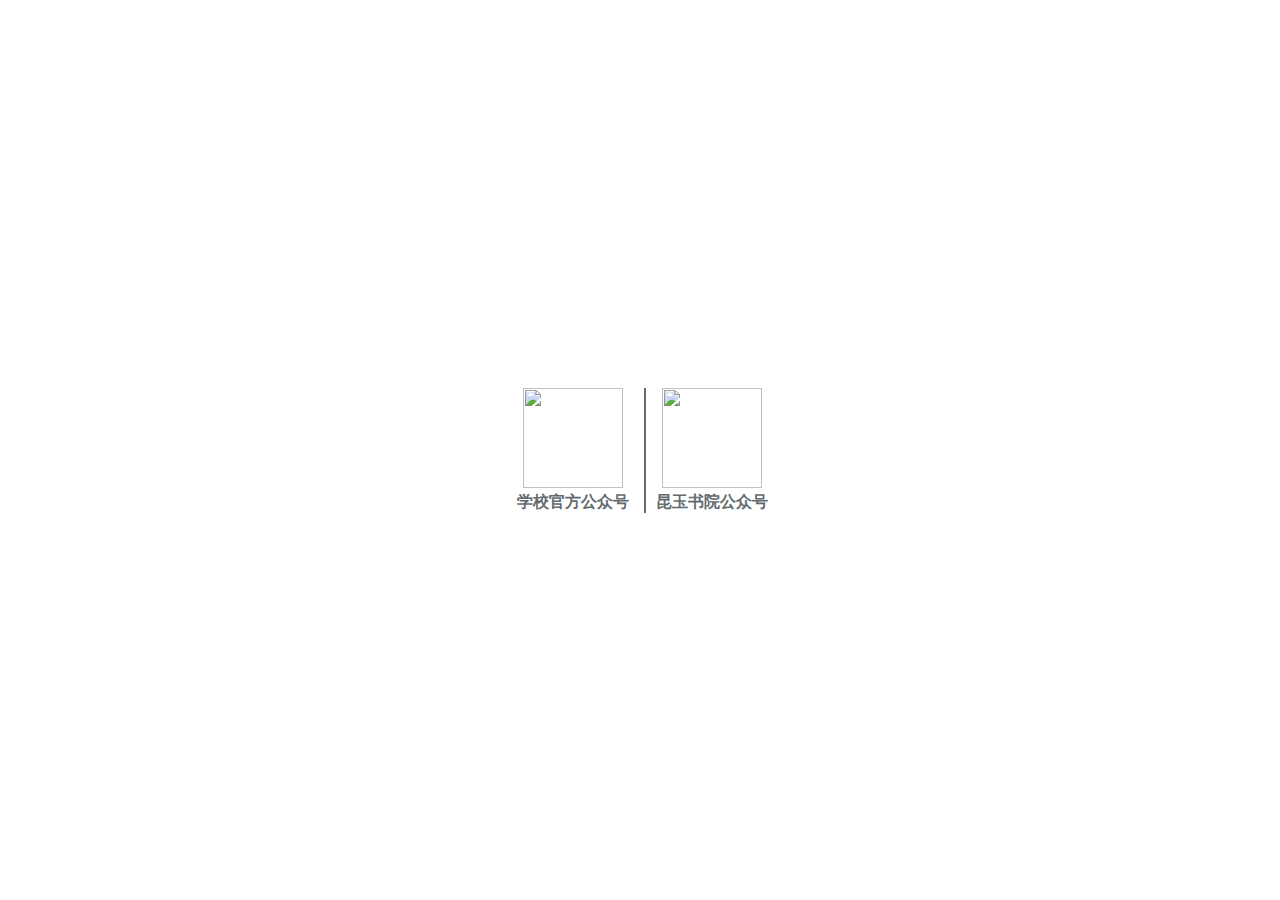
==== qr/index.html @ 19fec013 "Add files via upload" ====
<!DOCTYPE html>
<html lang="en"><head><meta http-equiv="Content-Type" content="text/html; charset=UTF-8">
<title>微信公众号</title>

<style>
            html, body {
                background-color: #fff;
                color: #636b6f;
                font-family: 'Nunito', sans-serif;
                font-weight: 100;
                height: 100vh;
                margin: 0;
            }

            .full-height {
                height: 100vh;
            }

            .flex-center {
                align-items: center;
                display: flex;
                justify-content: center;
            }

            .position-ref {
                position: relative;
            }

            .code {
                border-right: 2px solid;
                font-size: 16px;
                padding: 0 15px 0 15px;
                text-align: center;
                font-weight: bold;
            }

            .message {
                font-size: 16px;
                text-align: center;
                font-weight: bold;
            }
            img{
                height:100px;
                width:100px;
            }
        </style>

<body>
<div class="flex-center position-ref full-height">
<div class="code">

<img src="https://cdn.jsdelivr.net/gh/lhl77/repository@main/blog/20210919213445.bmp"/>
<br/>学校官方公众号
</div>

<div class="message" style="padding: 10px;">

<img src="https://cdn.jsdelivr.net/gh/lhl77/repository@main/blog/20210919213619.bmp"/>
<br/>昆玉书院公众号
</div>
</div>


</body></html>
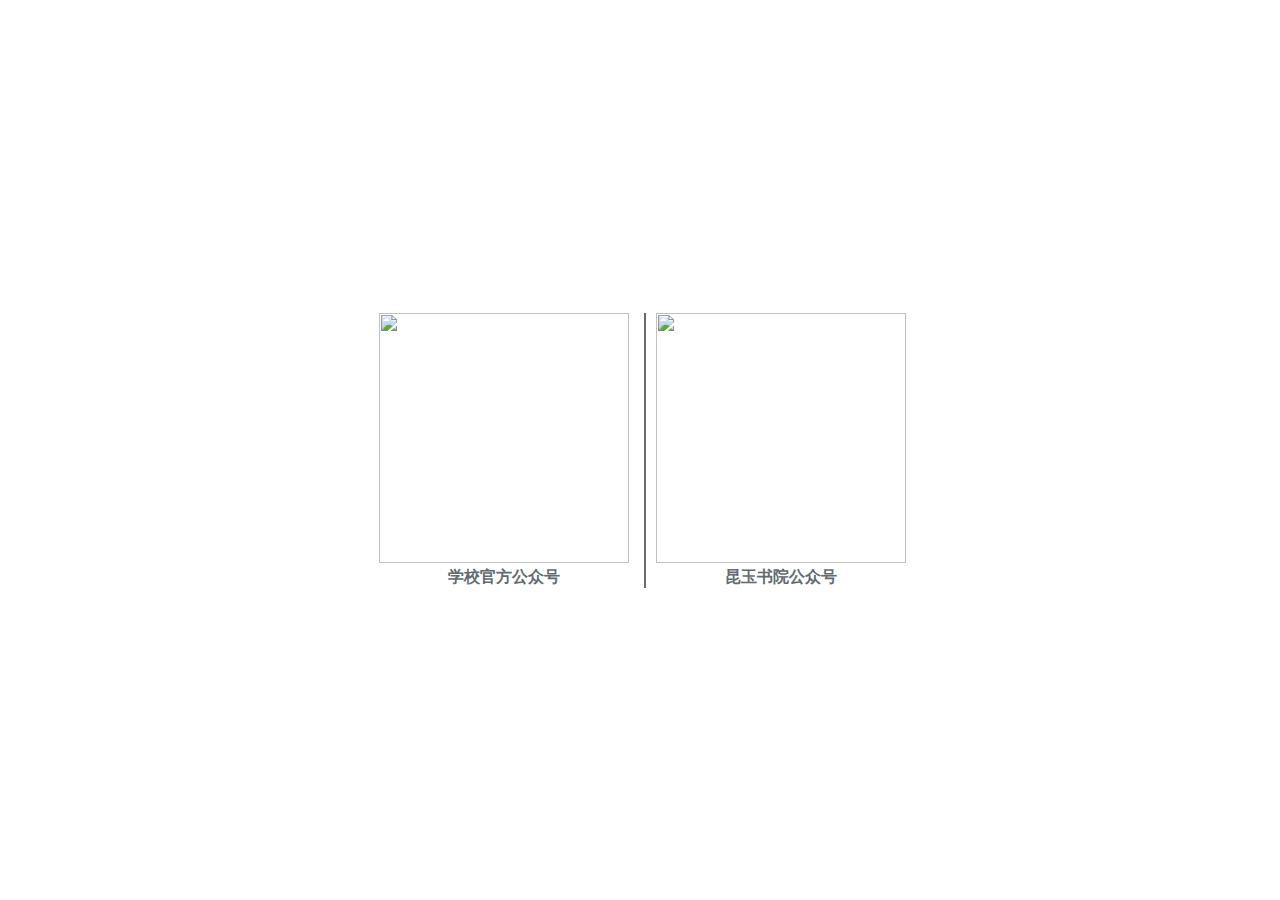
==== commit 7fcff786: "Add files via upload" ====
--- a/qr/index.html
+++ b/qr/index.html
@@ -40,8 +40,8 @@
                 font-weight: bold;
             }
             img{
-                height:100px;
-                width:100px;
+                height:250px;
+                width:250px;
             }
         </style>
 
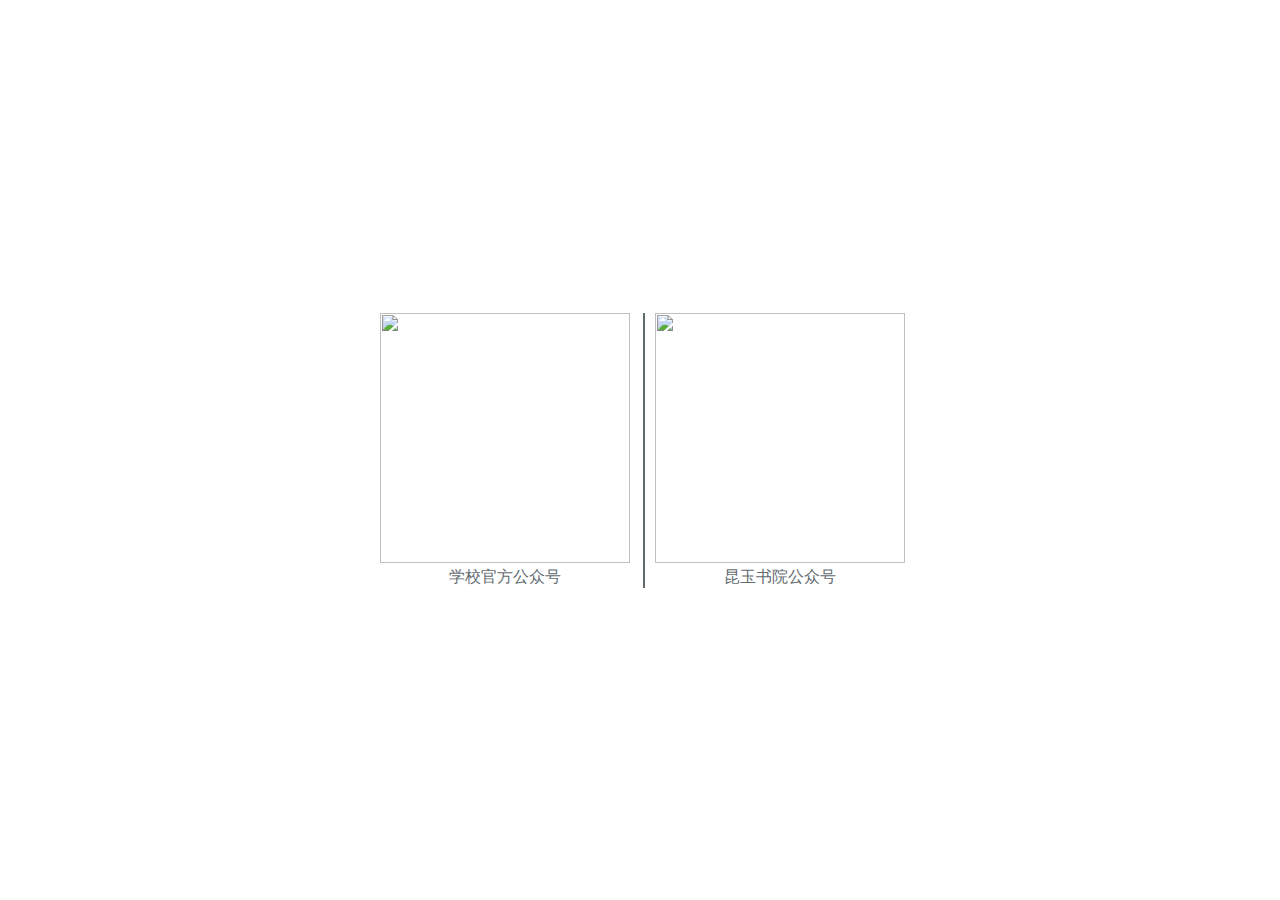
==== commit 43dc7a6a: "Add files via upload" ====
--- a/qr/index.html
+++ b/qr/index.html
@@ -10,6 +10,7 @@
                 font-weight: 100;
                 height: 100vh;
                 margin: 0;
+                user-select: none;
             }
 
             .full-height {
@@ -29,19 +30,19 @@
             .code {
                 border-right: 2px solid;
                 font-size: 16px;
-                padding: 0 15px 0 15px;
+                padding: 0 13px 0 15px;
                 text-align: center;
-                font-weight: bold;
             }
 
             .message {
                 font-size: 16px;
                 text-align: center;
-                font-weight: bold;
             }
             img{
                 height:250px;
                 width:250px;
+                -webkit-user-drag: none;
+                user-select: none;
             }
         </style>
 
